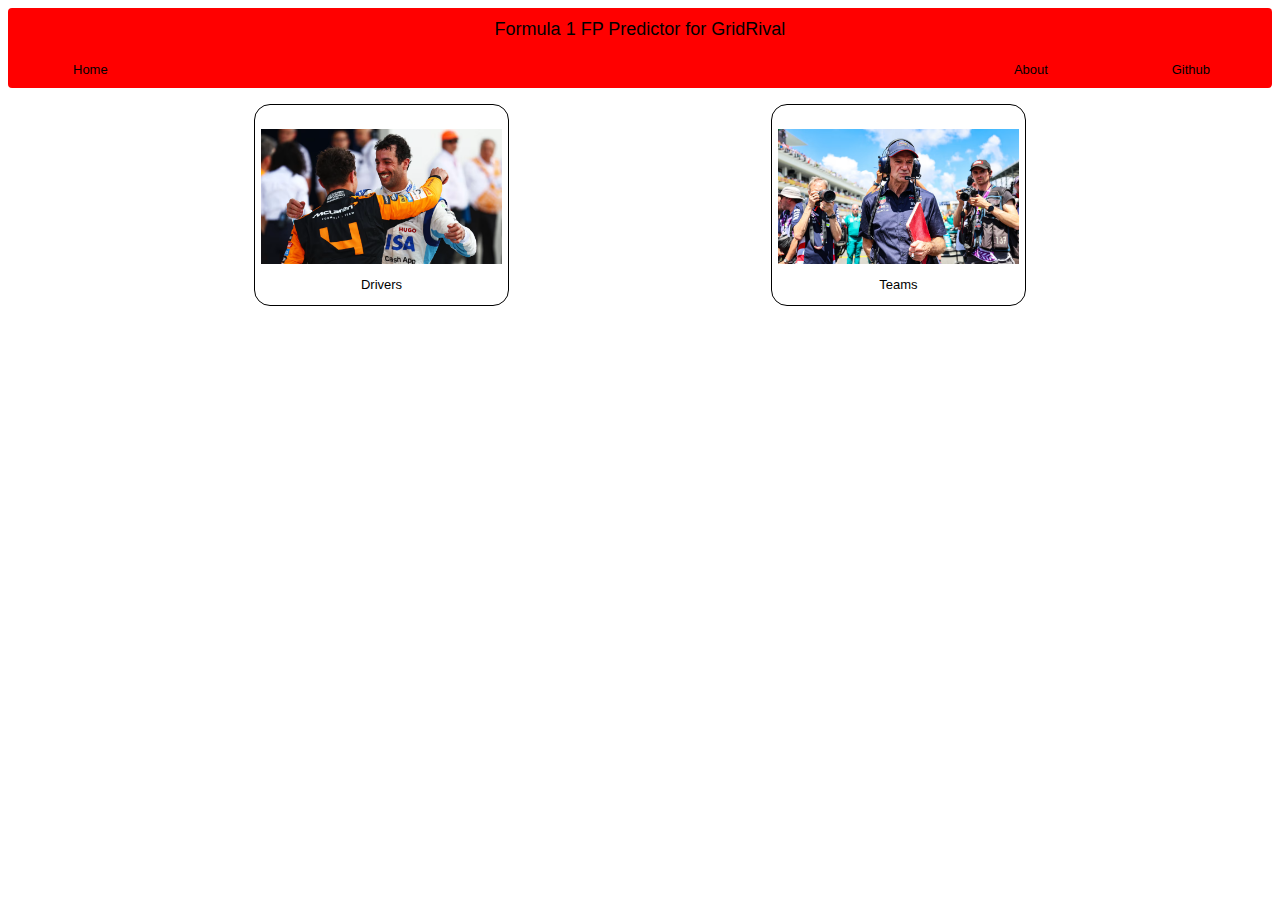
==== index.html @ bcb80524 "Add front end and user interface" ====
<!DOCTYPE html>
<html lang="en">
<head>
    <meta charset="UTF-8">
    <meta name="viewport" content="width=device-width, initial-scale=1.0">
    <title>F1 Fantasy Predictor</title>
    <link rel="stylesheet" href="styles.css">
    <script src="index.js" defer></script>

</head>
<body>
    <div class='menu-container'>
        <div id=title>Formula 1 FP Predictor for GridRival</div>
        <div class='menu'>
            <a class='home' href="index.html">Home</a>
            <div class="links">
                <a class='about' href="about.html">About</a>
                <a class='git' href="https://github.com/dancar22/f1fantasy" target="_blank" rel="noopener noreferrer">Github</a>
            </div>
        </div>
    </div>

    <div class="index-container">
        <a id="0" class="driver" href="drivers.html">
        <div>
            <img class = "trackimg" src="imgs/drivers.avif">
            <p class="drivertitle">Drivers</p>
        </div>
        </a>
        <a id="1" class="driver" href="drivers.html">
            <div>
                <img class = "trackimg" src="imgs/constructors.avif">
                <p class="drivertitle">Teams</p>
            </div>
        </a>
       
    </div>
</body>
</html>
---- styles.css ----
* {
    font-family: Verdana, Geneva, Tahoma, sans-serif;
    /* font-family: Sofia Pro Soft Light, sans-serif; */

}

#title {
    color: black;
    font-family: Verdana, Geneva, Tahoma, sans-serif;
    font-weight: 500;
    text-align: center;
    font-size: large;
    margin: 0;
    border: 0;
}

.menu-container {
    display: flex;
    flex-direction: column;
    justify-content: center;   
    background-color: red;
    justify-content: space-around;
    height:5em;
    border-radius: 0.25em;
}

.menu {
    display: flex; 
    justify-content: space-between;
    width: 100%;
}

.links {
    display: flex;
    justify-content: space-around;
    width: 20em;
}

.home {
    font-size: small;
    text-align: center;
    margin-left: 5em;
    border-radius: 0.25em;

}

.about {
    font-size: small;
    border-radius: 0.25em;
}

.git {
    font-size: small;
    border-radius: 0.25em;
}

a:visited {
    text-decoration: none;
    color: black;
}

a:link {
    text-decoration: none;
    color: black;
}

a:hover {
    background-color: white;
}

img {
    display: block;
    margin-left: auto;
    margin-right: auto;
    height: auto;
    width: 70%;
    align-self: center;
}

.trackimg {
    width: 95%;
    margin-top: 1.5em;
}

.drivertitle {
    text-align: center;
    font-size: small;
}

.driver {
    border: thin solid black;
    border-radius: 1em;
    margin: 1em;
    max-width: 20%;
}

.driver:hover {
    background-color: red;
}

.driver-container{
    display: flex;
    flex-wrap: wrap;
    justify-content: space-around;
}

.index-container{
    display: flex;
    flex-wrap: wrap;
    justify-content: space-evenly;
}

.tracks {
    font-size: large;
    text-align: center;
    border-radius: 0.25em;
    background-color: red;
    width: 100%;
    text-align: center;

}

.tracks:hover {
    background-color: #cf1515;
}
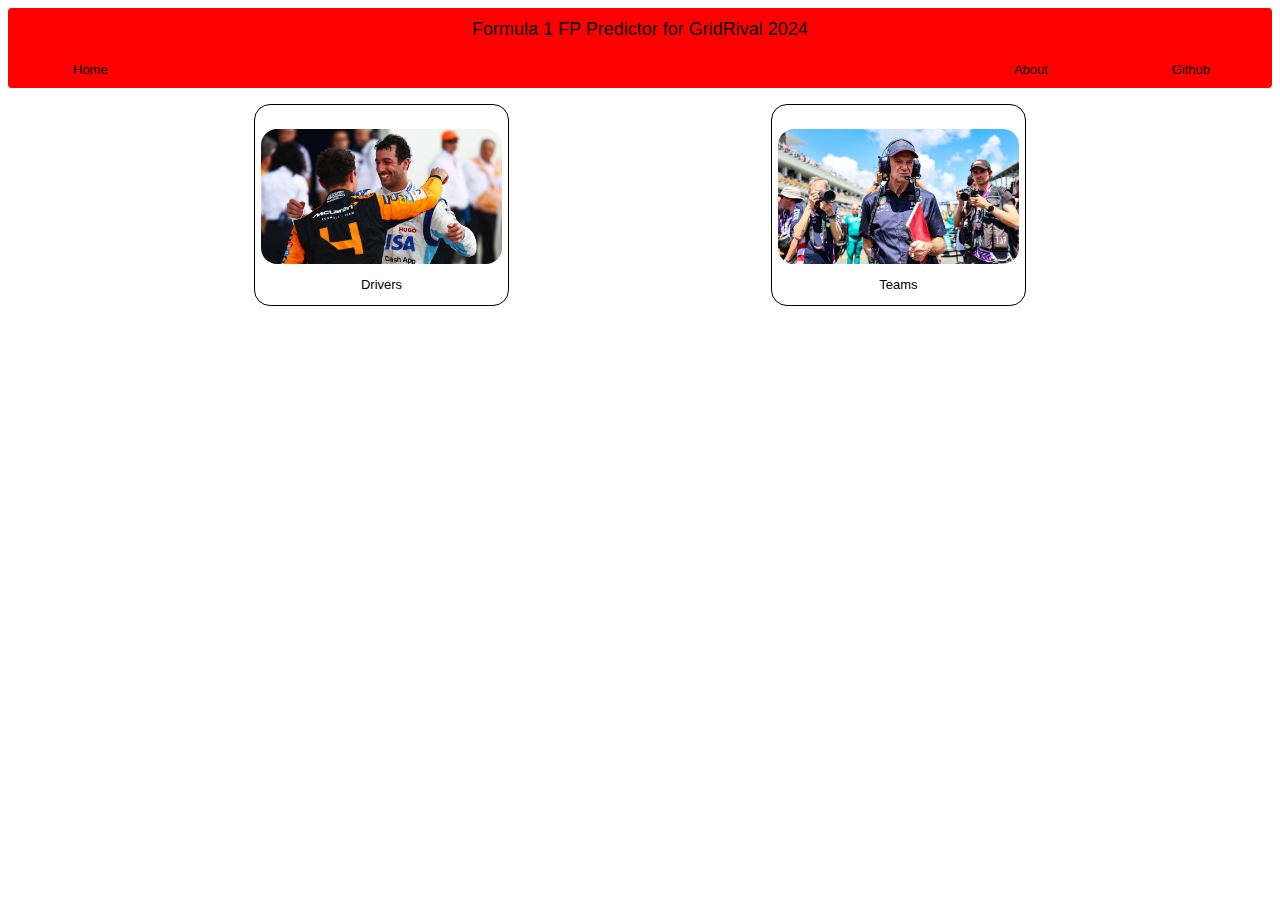
==== commit 9c0258cd: "Add data for 2023 races and train the model" ====
--- a/index.html
+++ b/index.html
@@ -2,6 +2,7 @@
 <html lang="en">
 <head>
     <meta charset="UTF-8">
+    <link rel="icon" href="favicon.ico">
     <meta name="viewport" content="width=device-width, initial-scale=1.0">
     <title>F1 Fantasy Predictor</title>
     <link rel="stylesheet" href="styles.css">
@@ -10,7 +11,7 @@
 </head>
 <body>
     <div class='menu-container'>
-        <div id=title>Formula 1 FP Predictor for GridRival</div>
+        <div id=title>Formula 1 FP Predictor for GridRival 2024</div>
         <div class='menu'>
             <a class='home' href="index.html">Home</a>
             <div class="links">
@@ -20,14 +21,14 @@
         </div>
     </div>
 
-    <div class="index-container">
+    <div class="index-container" class="driver-team">
         <a id="0" class="driver" href="drivers.html">
         <div>
             <img class = "trackimg" src="imgs/drivers.avif">
             <p class="drivertitle">Drivers</p>
         </div>
         </a>
-        <a id="1" class="driver" href="drivers.html">
+        <a id="1" class="driver" href="teams.html">
             <div>
                 <img class = "trackimg" src="imgs/constructors.avif">
                 <p class="drivertitle">Teams</p>
--- a/styles.css
+++ b/styles.css
@@ -75,6 +75,7 @@
     height: auto;
     width: 70%;
     align-self: center;
+    border-radius: 1em;
 }
 
 .trackimg {
@@ -123,3 +124,5 @@
 .tracks:hover {
     background-color: #cf1515;
 }
+
+
